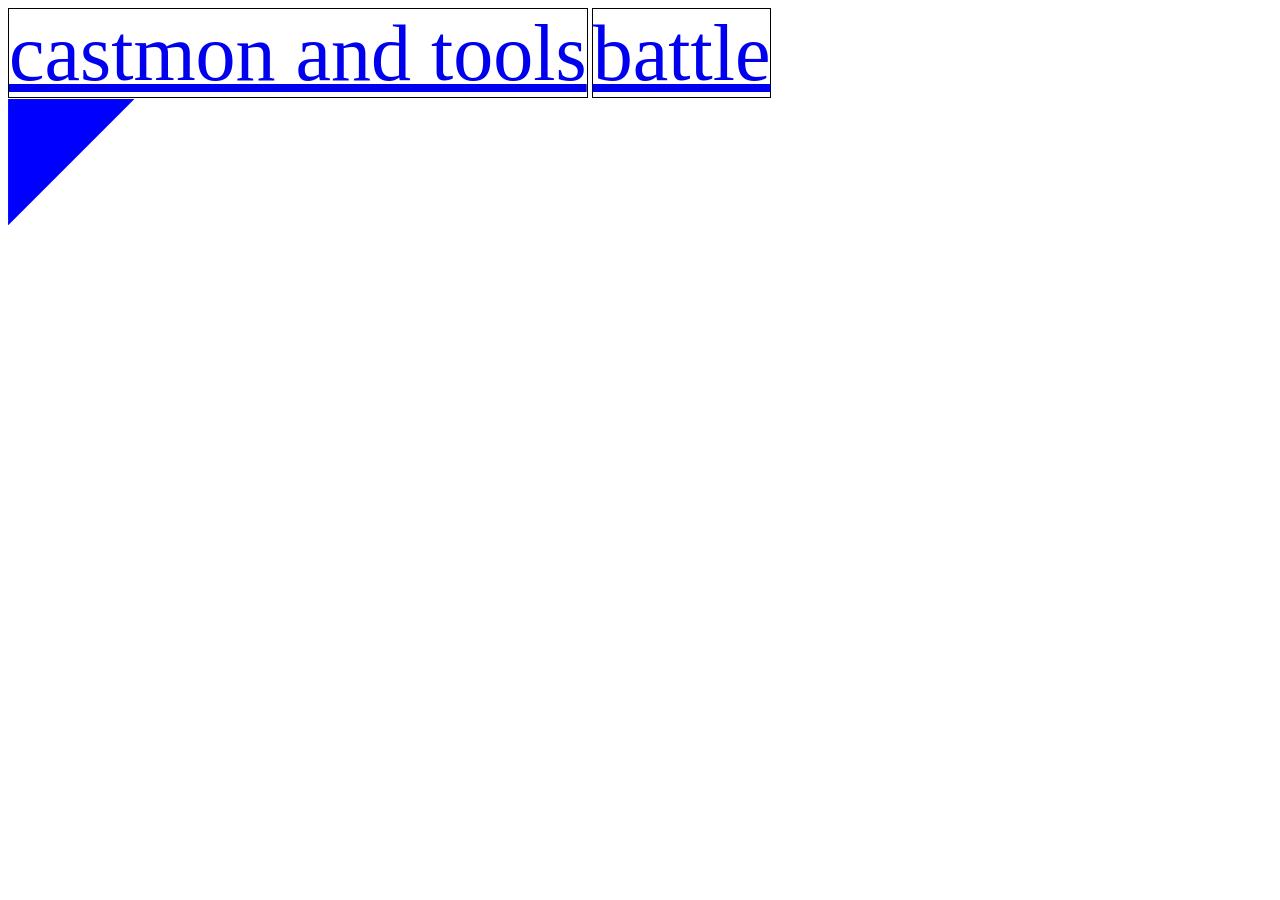
==== index.html @ 705e747b "Add files via upload" ====
<!DOCTYPE html>
<html lang="en" dir="ltr">
  <head>
    <meta charset="utf-8">
    <title></title>
    <style media="screen">
      #topnav {
        hight: 100% !important;
        width: 100%
        position: relative;
        top: 0;
      }
      #topnav:a {
        float: left;
      }
      .button-link {
        color: black;
        width: 100%;
        hight: 100%;
      }
      #nav-button-1 {
        width: 50%;
        hight: 100%;
        font-size: 500%;
        border: 1px solid black;
        text-align: center;
      }
      #nav-button-2 {
        width: 50%;
        hight: 100%;
        font-size: 500%;
        border: 1px solid black;
        text-align: center;
      }
      #top {
        hight: 10% !important;
        width: 100%
      }
      .button-link:link { text-decoration: none; }
      .button-link:visited { text-decoration: none; }
      .button-link:hover { text-decoration: none; }
      .button-link:active { text-decoration: none; }
      #topb {
        position: relative;
        top: 0;
      }
    </style>
  </head>
  <body>
    <div id="top">
      <nav id="topnav">
          <a class="nav-button" id="nav-button-2" href="battle-stuff/battle.html" class="button-link">castmon and tools</a>
          <a class="nav-button" id="nav-button-1" href="battle-stuff/battle.html" class="button-link">battle</a>
      </nav>
      <div>
        <svg id="topb" width="100%" height="100%" viewBox="0 0 1000 100">
          <polygon points="0,0 100,0 0,100" fill="blue"/>
        </svg>
      </div>
    </div>
  </body>
</html>
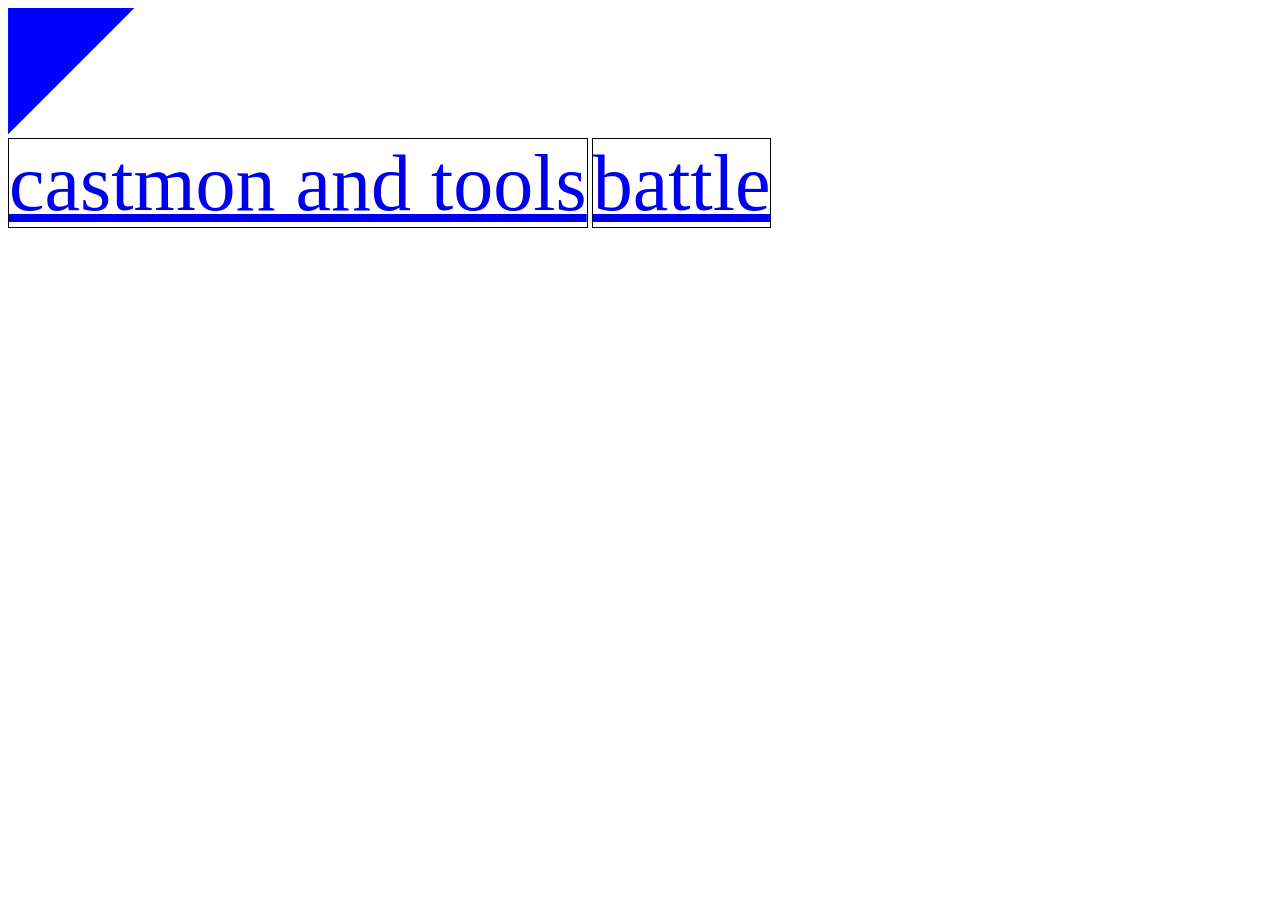
==== commit bf8e5024: "Update index.html" ====
--- a/index.html
+++ b/index.html
@@ -49,14 +49,15 @@
   <body>
     <div id="top">
       <nav id="topnav">
+          <svg id="topb" width="100%" height="100%" viewBox="0 0 1000 100">
+            <polygon points="0,0 100,0 0,100" fill="blue"/>
+          </svg>
           <a class="nav-button" id="nav-button-2" href="battle-stuff/battle.html" class="button-link">castmon and tools</a>
           <a class="nav-button" id="nav-button-1" href="battle-stuff/battle.html" class="button-link">battle</a>
       </nav>
-      <div>
-        <svg id="topb" width="100%" height="100%" viewBox="0 0 1000 100">
-          <polygon points="0,0 100,0 0,100" fill="blue"/>
-        </svg>
-      </div>
+      
+        
+      
     </div>
   </body>
 </html>
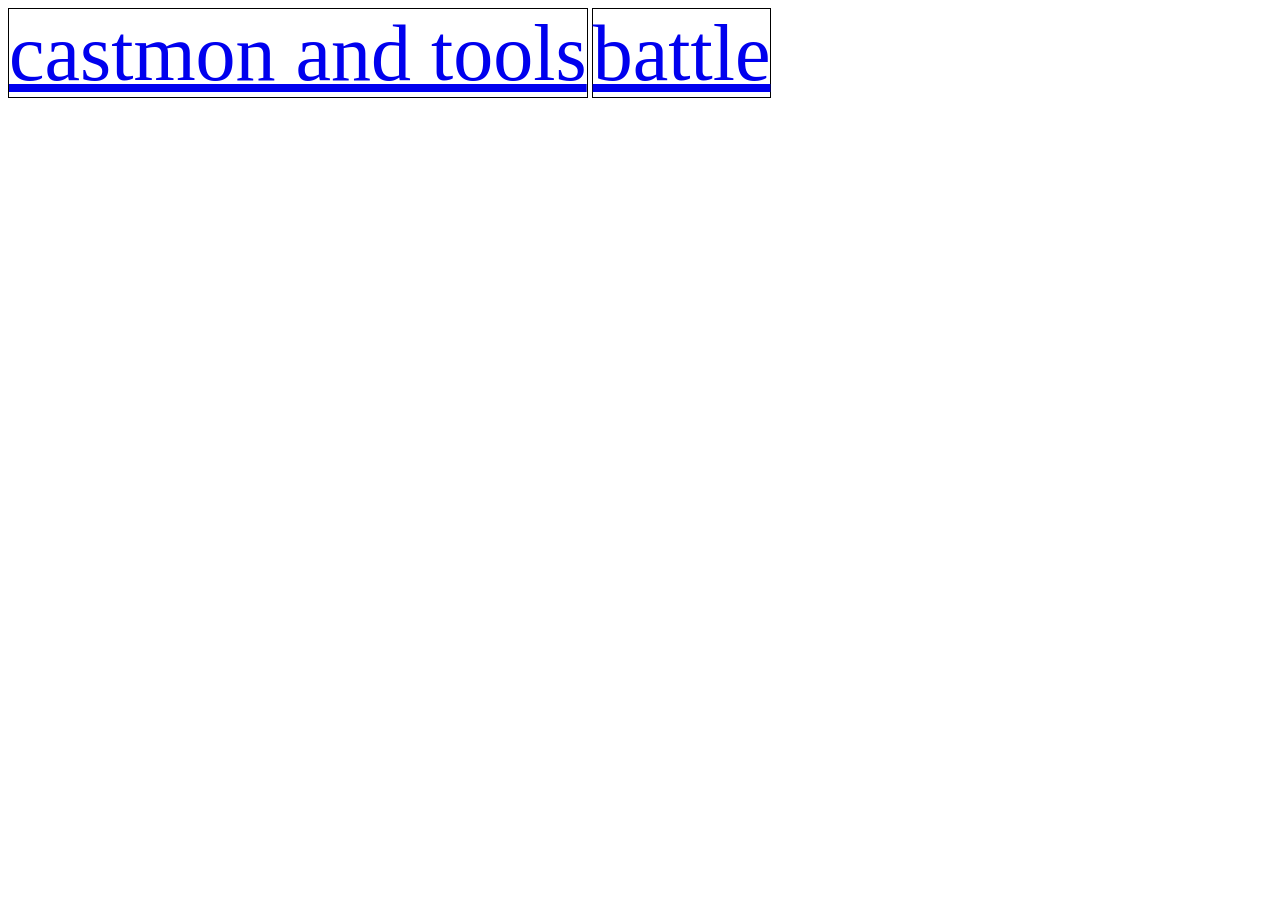
==== commit 16e72abd: "Update index.html" ====
--- a/index.html
+++ b/index.html
@@ -49,15 +49,12 @@
   <body>
     <div id="top">
       <nav id="topnav">
-          <svg id="topb" width="100%" height="100%" viewBox="0 0 1000 100">
-            <polygon points="0,0 100,0 0,100" fill="blue"/>
-          </svg>
-          <a class="nav-button" id="nav-button-2" href="battle-stuff/battle.html" class="button-link">castmon and tools</a>
+        <a class="nav-button" id="nav-button-2" href="battle-stuff/battle.html" class="button-link">castmon and tools</a>
           <a class="nav-button" id="nav-button-1" href="battle-stuff/battle.html" class="button-link">battle</a>
       </nav>
-      
-        
-      
+
+
+
     </div>
   </body>
 </html>
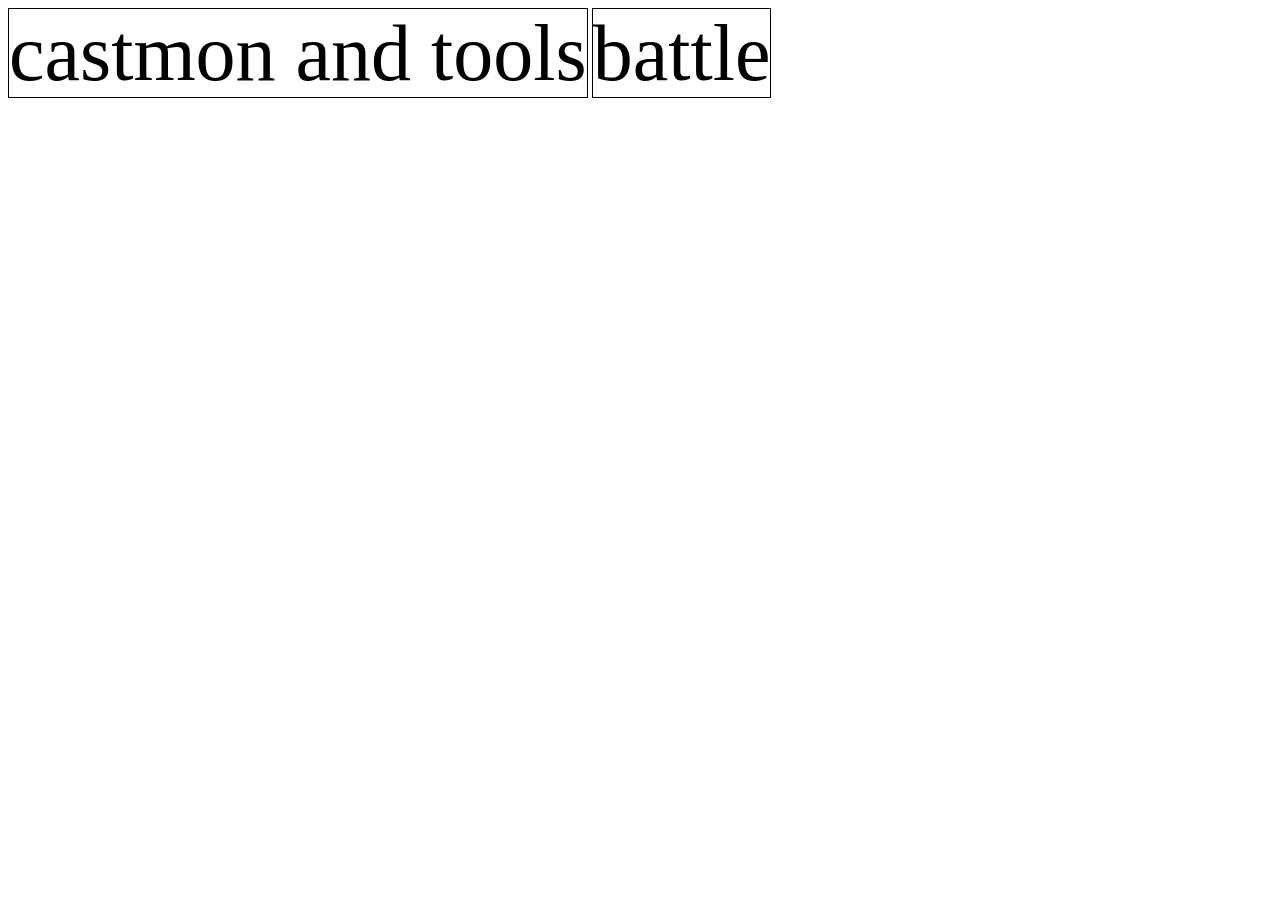
==== commit 34b54e4e: "Add files via upload" ====
--- a/index.html
+++ b/index.html
@@ -2,59 +2,34 @@
 <html lang="en" dir="ltr">
   <head>
     <meta charset="utf-8">
+    <link rel="stylesheet" type="text/css" href="index.css">
     <title></title>
-    <style media="screen">
-      #topnav {
-        hight: 100% !important;
-        width: 100%
-        position: relative;
-        top: 0;
-      }
-      #topnav:a {
-        float: left;
-      }
-      .button-link {
-        color: black;
-        width: 100%;
-        hight: 100%;
-      }
-      #nav-button-1 {
-        width: 50%;
-        hight: 100%;
-        font-size: 500%;
-        border: 1px solid black;
-        text-align: center;
-      }
-      #nav-button-2 {
-        width: 50%;
-        hight: 100%;
-        font-size: 500%;
-        border: 1px solid black;
-        text-align: center;
-      }
-      #top {
-        hight: 10% !important;
-        width: 100%
-      }
-      .button-link:link { text-decoration: none; }
-      .button-link:visited { text-decoration: none; }
-      .button-link:hover { text-decoration: none; }
-      .button-link:active { text-decoration: none; }
-      #topb {
-        position: relative;
-        top: 0;
-      }
-    </style>
   </head>
   <body>
-    <div id="top">
+    <!-- <svg style='position: absolute;left: 0;top: 0;z-index: 2;' viewBox='0 0 100 100' width='100%' height='100%'>
+     <ellipse cx=50% cy=10% rx=10% ry="15.7%" fill="#4B2322" />
+     <ellipse cx=50% cy=70% rx=25% ry="30%" fill="brown" />
+     <ellipse cx=50% cy=70% rx=20% ry="30%" fill="black" />
+     <ellipse cx=25% cy=25% rx=25% ry="25%" fill="red" />
+     <ellipse cx=75% cy=25% rx=25% ry="25%" fill="red" />
+     <ellipse cx=50% cy=50% rx=40% ry="40%" fill="red" />
+     <g id="eyes">
+         <ellipse cx=25% cy=25% rx=5% ry="5%" fill="black" />
+         <ellipse cx=75% cy=25% rx=5% ry="5%" fill="black" />
+     </g>
+     <ellipse cx=50% cy=5% rx=8% ry="15%" fill="brown" />
+     <ellipse cx=50% cy=5% rx=6.4% ry="12%" fill="black" />
+     <ellipse cx=50% cy=83% rx=23% ry="10%" fill="brown" />
+     <ellipse cx=50% cy=84% rx=20% ry="11%" fill="black" />
+ </svg> -->
+    <div id="top" style="z-index: 3;">
       <nav id="topnav">
-        <a class="nav-button" id="nav-button-2" href="battle-stuff/battle.html" class="button-link">castmon and tools</a>
-          <a class="nav-button" id="nav-button-1" href="battle-stuff/battle.html" class="button-link">battle</a>
+        <g cass="button-link">
+          <a class="nav-button button-link z1" id="nav-button-2" href="battle-stuff/castmon+tools/main.html">castmon and tools</a>
+          <a class="nav-button button-link z1" id="nav-button-1" href="battle-stuff/battle.html">battle</a>
+        </g>
       </nav>
+    </div>
 
-
-
-    </div>
   </body>
 </html>
--- a/index.css
+++ b/index.css
@@ -0,0 +1,46 @@
+#topnav {
+  height: 100% !important;
+  width: 100%
+  position: relative;
+  top: 0;
+}
+#topnav:a {
+  float: left;
+}
+.button-link {
+  color: black;
+  width: 100%;
+  height: 100%;
+}
+#nav-button-1 {
+  width: 50%;
+  height: 100%;
+  font-size: 500%;
+  border: 1px solid black;
+  text-align: center;
+}
+#nav-button-2 {
+  width: 50%;
+  height: 100%;
+  font-size: 500%;
+  border: 1px solid black;
+  text-align: center;
+}
+#top {
+  height: 10% !important;
+  width: 100%;
+  z-index: 1;
+}
+
+.button-link:link { text-decoration: none; }
+.button-link:visited { text-decoration: none; }
+.button-link:hover { text-decoration: none; }
+.button-link:active { text-decoration: none; }
+#topb {
+
+}
+svg {
+  position: relative;
+  top: 0;
+  z-index: 2;
+}
